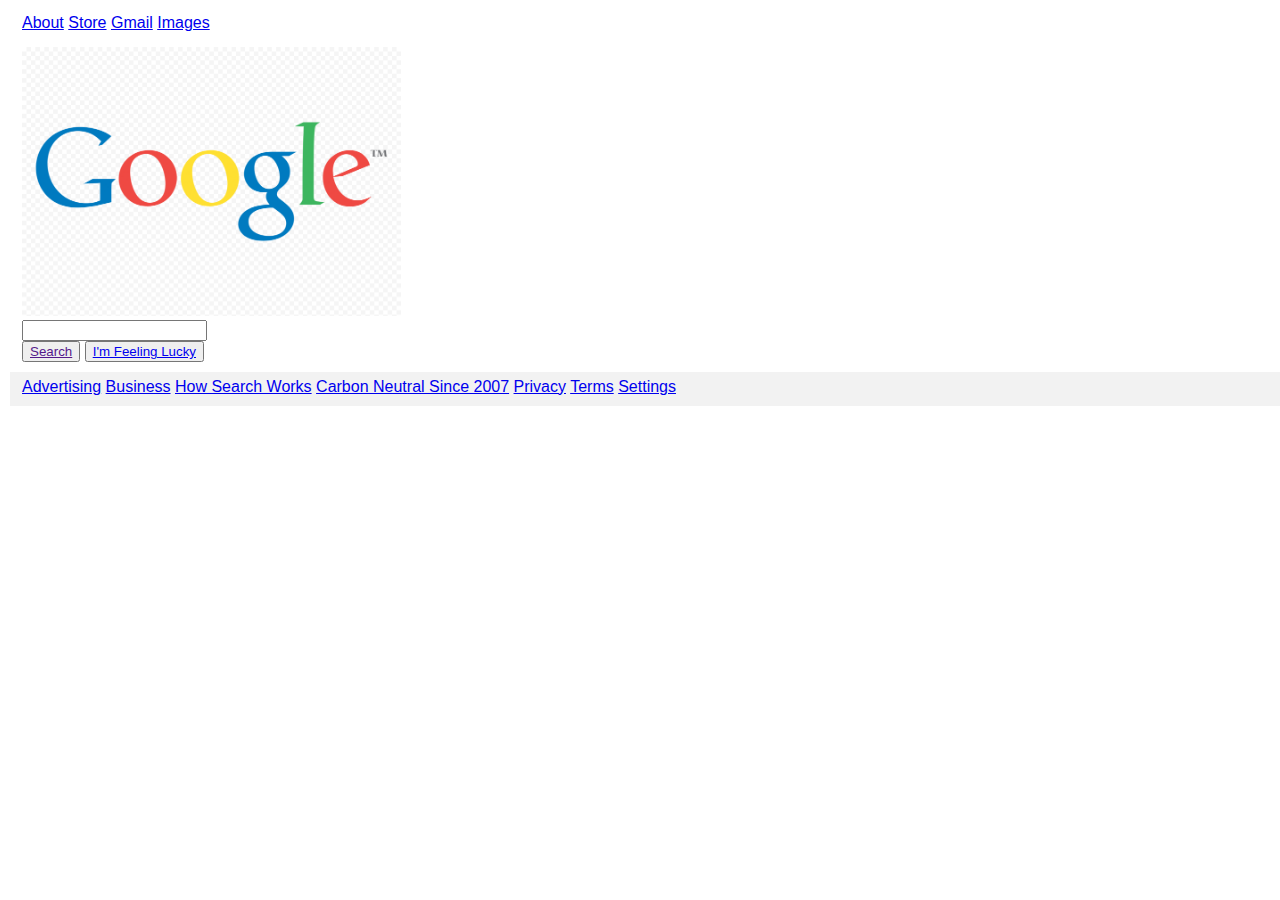
==== index.html @ fb720907 "add from terminal" ====
<!DOCTYPE html>
<html lang="en">
    <head>
        <meta charset="UTF-8">
        <title>Google Clone</title>
        <link rel="stylesheet" href="index2.css">
    </head>
    <body>
        <fieldset class="top">
            <a href="https://about.google/" id="about">About</a>
            <a href="https://store.google.com/US/" id="store">Store</a>
            <a href="https://mail.google.com/" id="gmail">Gmail</a>
            <a href="https://images.google.com/" id="images">Images</a>
        </fieldset>
        <fieldset class="center">
            <a href="https://www.google.com/"><img src="googleimage.jpeg" alt="google logo" id="image"></a><br>
            <input id="searchbar" type="textbox" required><br>
            <button class="buttons"><a href="">Search</a></button>
            <button class="buttons"><a href="https://trends.google.com/trends/trendingsearches/daily">I'm Feeling Lucky</a></button><br>
        </fieldset>
        <fieldset class="bottom">
            <a href="https://ads.google.com/intl/en_us/home" id="advertising">Advertising</a>
            <a href="https://smallbusiness.withgoogle.com/" id="business">Business</a>
            <a href="https://www.google.com/search/howsearchworks/" id="howsearchworks">How Search Works</a>
            <a href="https://sustainability.google/carbon-free/" id="carbon">Carbon Neutral Since 2007</a>
            <a href="https://policies.google.com/privacy" id="privacy">Privacy</a>
            <a href="https://policies.google.com/terms" id="terms">Terms</a>
            <a href="https://www.google.com/preferences" id="settings">Settings</a>
        </fieldset>
    </body>
</html>
---- index2.css ----
body{
    display:block;
}
#image {
    height: 30%;
    width: 30%;
}
.top {
border:none;
height: 10%;
width: 100%;
font-family: arial, sans-serif;
text-decoration: none;
}


.center {
border:none;
height: 80%;
width: 100%;
font-family: arial, sans-serif;
text-decoration: none;
}


.bottom {
border:none;
height: 10%;
width: 100%;
background-color: rgb(242, 242, 242);
font-family: arial, sans-serif;
text-decoration: none;
}
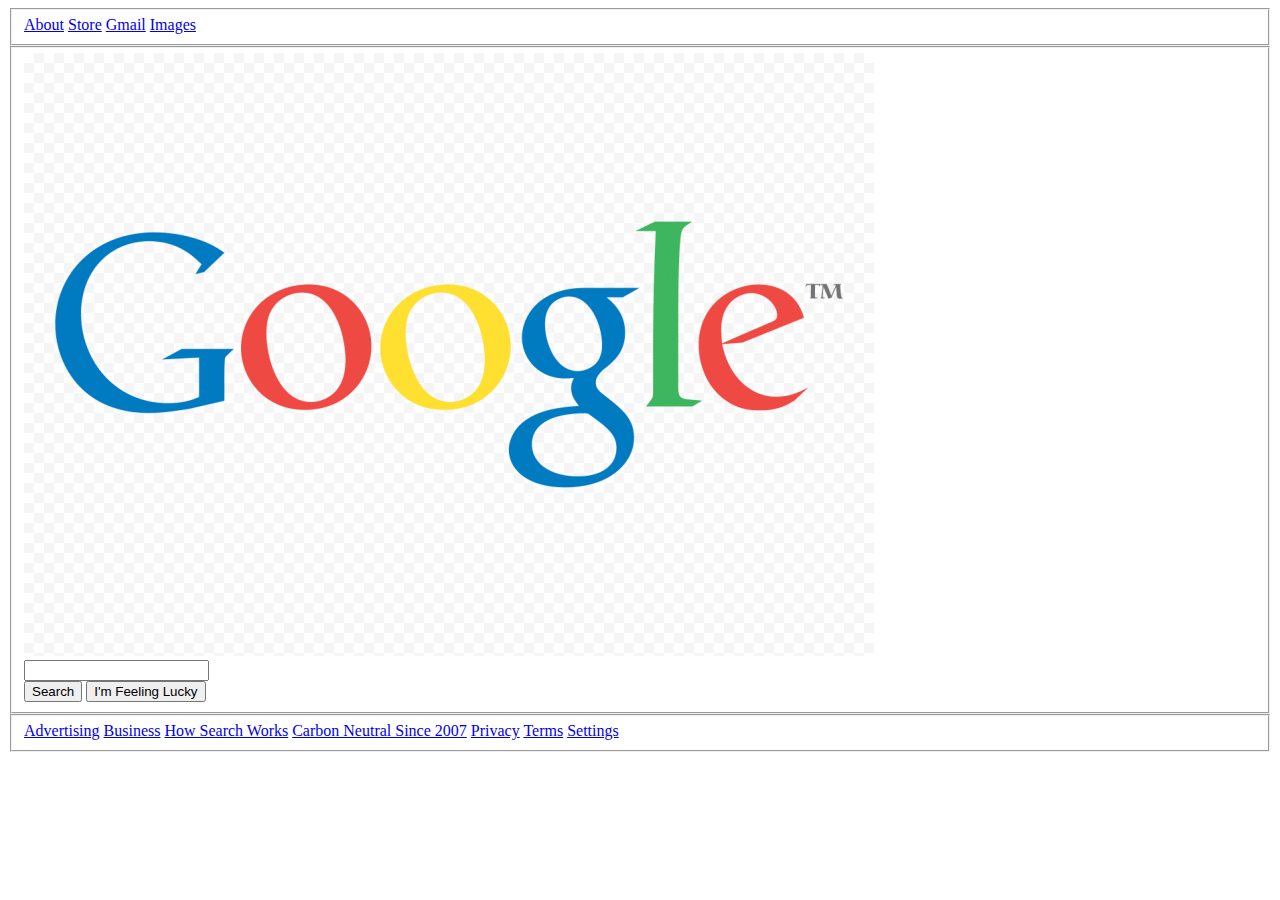
==== commit 33a643fb: "edits to search form" ====
--- a/index.html
+++ b/index.html
@@ -12,12 +12,12 @@
             <a href="https://mail.google.com/" id="gmail">Gmail</a>
             <a href="https://images.google.com/" id="images">Images</a>
         </fieldset>
-        <fieldset class="center">
+        <fieldset class="center"><form action="https://www.google.com/" method="get">
             <a href="https://www.google.com/"><img src="googleimage.jpeg" alt="google logo" id="image"></a><br>
-            <input id="searchbar" type="textbox" required><br>
-            <button class="buttons"><a href="">Search</a></button>
-            <button class="buttons"><a href="https://trends.google.com/trends/trendingsearches/daily">I'm Feeling Lucky</a></button><br>
-        </fieldset>
+            <input type="search" /><br>
+            <input type="submit" value="Search" />
+            <input type="submit" value="I'm Feeling Lucky"><a href="https://trends.google.com/trends/trendingsearches/daily"></a></input><br>
+        </form></fieldset>
         <fieldset class="bottom">
             <a href="https://ads.google.com/intl/en_us/home" id="advertising">Advertising</a>
             <a href="https://smallbusiness.withgoogle.com/" id="business">Business</a>
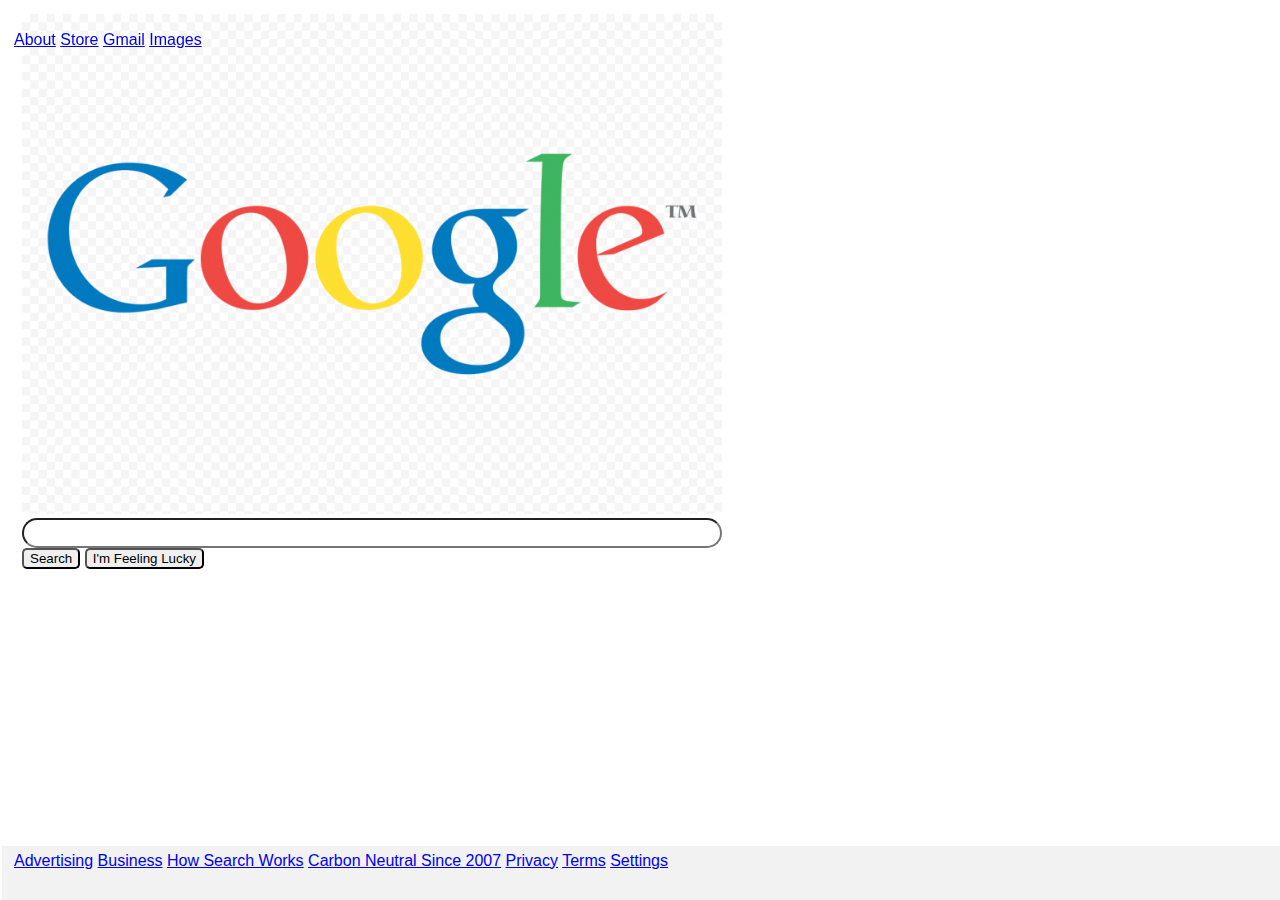
==== commit de6323db: "refinments" ====
--- a/index.html
+++ b/index.html
@@ -3,7 +3,7 @@
     <head>
         <meta charset="UTF-8">
         <title>Google Clone</title>
-        <link rel="stylesheet" href="index2.css">
+        <link rel="stylesheet" href="index.css">
     </head>
     <body>
         <fieldset class="top">
@@ -13,10 +13,10 @@
             <a href="https://images.google.com/" id="images">Images</a>
         </fieldset>
         <fieldset class="center"><form action="https://www.google.com/" method="get">
-            <a href="https://www.google.com/"><img src="googleimage.jpeg" alt="google logo" id="image"></a><br>
-            <input type="search" /><br>
-            <input type="submit" value="Search" />
-            <input type="submit" value="I'm Feeling Lucky"><a href="https://trends.google.com/trends/trendingsearches/daily"></a></input><br>
+            <img class="googlelogo" src="googleimage.jpeg" alt="google logo" /><br>
+            <input type="search" class="buttons" id="searchbar" /><br>
+            <input type="submit" class="buttons" value="Search" />
+            <input type="submit" class="buttons" value="I'm Feeling Lucky"><a href="https://trends.google.com/trends/trendingsearches/daily"></a></input><br>
         </form></fieldset>
         <fieldset class="bottom">
             <a href="https://ads.google.com/intl/en_us/home" id="advertising">Advertising</a>
--- a/index.css
+++ b/index.css
@@ -0,0 +1,50 @@
+body{
+    display:block;
+}
+.googlelogo {
+    height: 500px;
+    width: 700px;
+    position: fixed bottom;
+    box-align: center;
+}
+.top {
+border:none;
+height: 40px;
+width: 100%;
+font-family: arial, sans-serif;
+text-decoration: none;
+position: fixed;
+bottom: 91%;
+left: 0%;
+}
+
+
+.center {
+border:none;
+height: 50px;
+width: 100%;
+font-family: arial, sans-serif;
+text-decoration: none;
+}
+
+
+.bottom {
+border:none;
+height: 40px;
+width: 100%;
+background-color: rgb(242, 242, 242);
+font-family: arial, sans-serif;
+text-decoration: none;
+position: fixed;
+top: 94%;
+left: 0%;
+}
+#searchbar {
+    height: 30px;
+    width: 700px;
+    border-radius: 15px;
+    text-align: center;
+}
+.buttons {
+    border-radius: 5px;
+}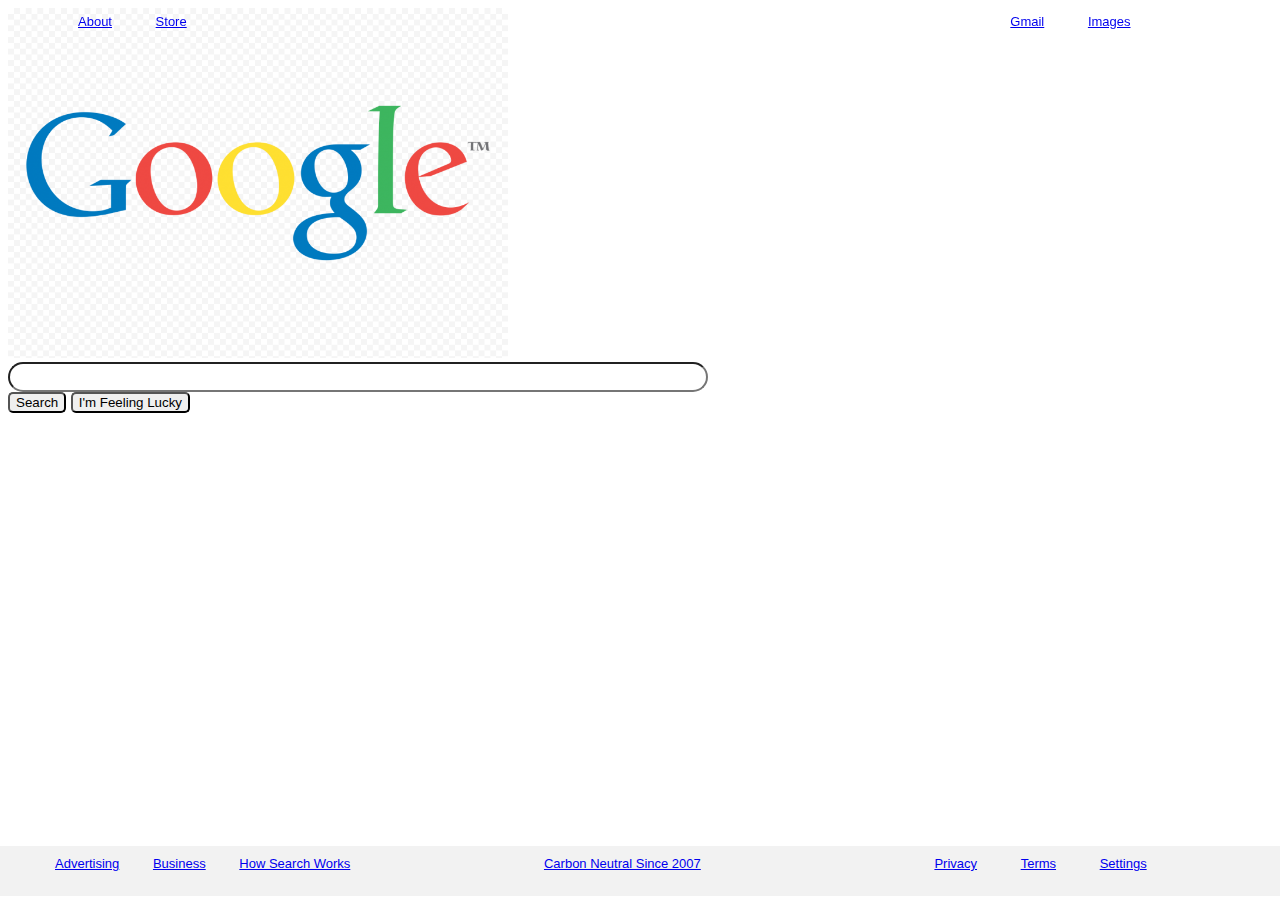
==== commit 5233a297: "bottom and top bar refinements" ====
--- a/index.html
+++ b/index.html
@@ -6,19 +6,19 @@
         <link rel="stylesheet" href="index.css">
     </head>
     <body>
-        <fieldset class="top">
+        <header class="top">
             <a href="https://about.google/" id="about">About</a>
             <a href="https://store.google.com/US/" id="store">Store</a>
             <a href="https://mail.google.com/" id="gmail">Gmail</a>
             <a href="https://images.google.com/" id="images">Images</a>
-        </fieldset>
-        <fieldset class="center"><form action="https://www.google.com/" method="get">
+        </header>
+        <div class="center">
             <img class="googlelogo" src="googleimage.jpeg" alt="google logo" /><br>
             <input type="search" class="buttons" id="searchbar" /><br>
             <input type="submit" class="buttons" value="Search" />
             <input type="submit" class="buttons" value="I'm Feeling Lucky"><a href="https://trends.google.com/trends/trendingsearches/daily"></a></input><br>
-        </form></fieldset>
-        <fieldset class="bottom">
+        </div>
+        <footer class="bottom">
             <a href="https://ads.google.com/intl/en_us/home" id="advertising">Advertising</a>
             <a href="https://smallbusiness.withgoogle.com/" id="business">Business</a>
             <a href="https://www.google.com/search/howsearchworks/" id="howsearchworks">How Search Works</a>
@@ -26,6 +26,7 @@
             <a href="https://policies.google.com/privacy" id="privacy">Privacy</a>
             <a href="https://policies.google.com/terms" id="terms">Terms</a>
             <a href="https://www.google.com/preferences" id="settings">Settings</a>
-        </fieldset>
+        </footer>
+      <script src="index.js"></script>
     </body>
 </html>--- a/index.css
+++ b/index.css
@@ -2,8 +2,8 @@
     display:block;
 }
 .googlelogo {
-    height: 500px;
-    width: 700px;
+    height: 350px;
+    width: 500px;
     position: fixed bottom;
     box-align: center;
 }
@@ -12,10 +12,12 @@
 height: 40px;
 width: 100%;
 font-family: arial, sans-serif;
+font-size: small;
 text-decoration: none;
 position: fixed;
-bottom: 91%;
-left: 0%;
+bottom: 94%;
+padding-left: 50px;
+padding-top: 10px;
 }
 
 
@@ -34,17 +36,108 @@
 width: 100%;
 background-color: rgb(242, 242, 242);
 font-family: arial, sans-serif;
+font-size: small;
 text-decoration: none;
 position: fixed;
 top: 94%;
 left: 0%;
+padding-left: 50px;
+padding-top: 10px;
 }
+
+.buttons {
+    border-radius: 5px;
+}
+/* IDs for Bottom class */
+#advertising {
+padding-left: 5px;
+padding-right: 15px;
+    
+}
+
+#business {
+padding-left: 15px;
+padding-right: 15px;
+    
+}
+#howsearchworks {
+padding-left: 15px;
+padding-right: 15px;
+    
+}
+#carbon {
+padding-left: 175px;
+}
+#privacy {
+padding-left: 230px;
+padding-right: 20px;
+}
+#terms {
+padding-left: 20px;
+padding-right: 20px;
+}
+#settings {
+padding-left: 20px;
+padding-right: 20px;
+}
+#advertising:hover {
+
+}
+
+#business:hover {
+
+}
+#howsearchworks:hover {
+
+}
+#carbon:hover {
+
+}
+#privacy:hover {
+
+}
+#terms:hover {
+
+}
+#settings:hover {
+
+}
+/* IDs for top class */
+#about {
+padding-left: 20px;
+padding-right: 20px;
+}
+#store {
+padding-left: 20px;
+padding-right: 20px;
+}
+#gmail {
+padding-left: 800px;
+padding-right: 20px;
+}
+#images {
+padding-left: 20px;
+padding-right: 20px;
+}
+#about:hover {
+
+}
+#store:hover {
+
+}
+#gmail:hover {
+
+}
+#images:hover {
+
+}
+/* IDs for center class */
 #searchbar {
     height: 30px;
     width: 700px;
     border-radius: 15px;
     text-align: center;
 }
-.buttons {
-    border-radius: 5px;
-}+#searchbar:hover {
+
+}
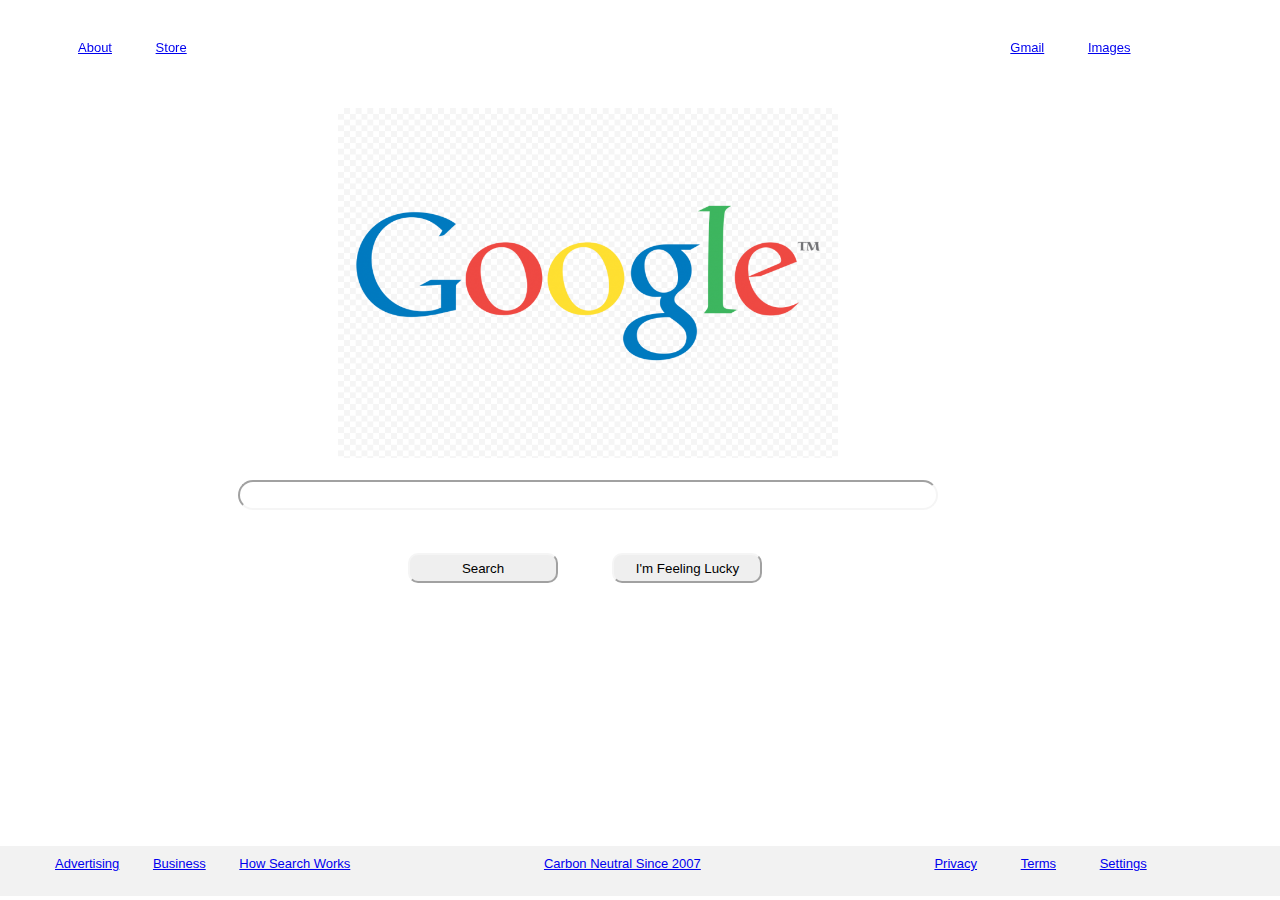
==== commit 6c7e3cd8: "version 1 completed of Google Clone" ====
--- a/index.html
+++ b/index.html
@@ -13,10 +13,10 @@
             <a href="https://images.google.com/" id="images">Images</a>
         </header>
         <div class="center">
-            <img class="googlelogo" src="googleimage.jpeg" alt="google logo" /><br>
-            <input type="search" class="buttons" id="searchbar" /><br>
-            <input type="submit" class="buttons" value="Search" />
-            <input type="submit" class="buttons" value="I'm Feeling Lucky"><a href="https://trends.google.com/trends/trendingsearches/daily"></a></input><br>
+            <div class="logo"><img class="googlelogo" src="googleimage.jpeg" alt="google logo" /></div><br>
+            <div class="searchbox"><input type="search" id="searchbar" /></div><br>
+            <input type="submit" class="buttons" value="Search" id="submit" />
+            <input type="submit" class="buttons" value="I'm Feeling Lucky" id="lucky" ><a href="https://trends.google.com/trends/trendingsearches/daily"></a></input><br>
         </div>
         <footer class="bottom">
             <a href="https://ads.google.com/intl/en_us/home" id="advertising">Advertising</a>
--- a/index.css
+++ b/index.css
@@ -4,8 +4,17 @@
 .googlelogo {
     height: 350px;
     width: 500px;
-    position: fixed bottom;
+    position: static;
     box-align: center;
+    padding-right: 10px;
+    padding-top: 100px;
+    padding-left: 90px
+}
+.logo {
+    padding-left: 140px;
+}
+.searchbox {
+    padding-left: 130px;
 }
 .top {
 border:none;
@@ -15,9 +24,9 @@
 font-size: small;
 text-decoration: none;
 position: fixed;
-bottom: 94%;
+bottom: 90%;
 padding-left: 50px;
-padding-top: 10px;
+padding-bottom: 10px;
 }
 
 
@@ -27,6 +36,7 @@
 width: 100%;
 font-family: arial, sans-serif;
 text-decoration: none;
+padding-left: 100px;
 }
 
 
@@ -46,7 +56,18 @@
 }
 
 .buttons {
-    border-radius: 5px;
+    border-radius: 10px;
+    margin-left: 250px;
+    margin-top: 25px;
+    border-color: whitesmoke;
+    width: 150px;
+    height: 30px;
+}
+#lucky {
+margin-left: 50px;
+}
+#submit {
+margin-left: 300px;
 }
 /* IDs for Bottom class */
 #advertising {
@@ -106,6 +127,7 @@
 #about {
 padding-left: 20px;
 padding-right: 20px;
+padding-top: 100px;
 }
 #store {
 padding-left: 20px;
@@ -137,6 +159,7 @@
     width: 700px;
     border-radius: 15px;
     text-align: center;
+    border-color: whitesmoke;
 }
 #searchbar:hover {
 
